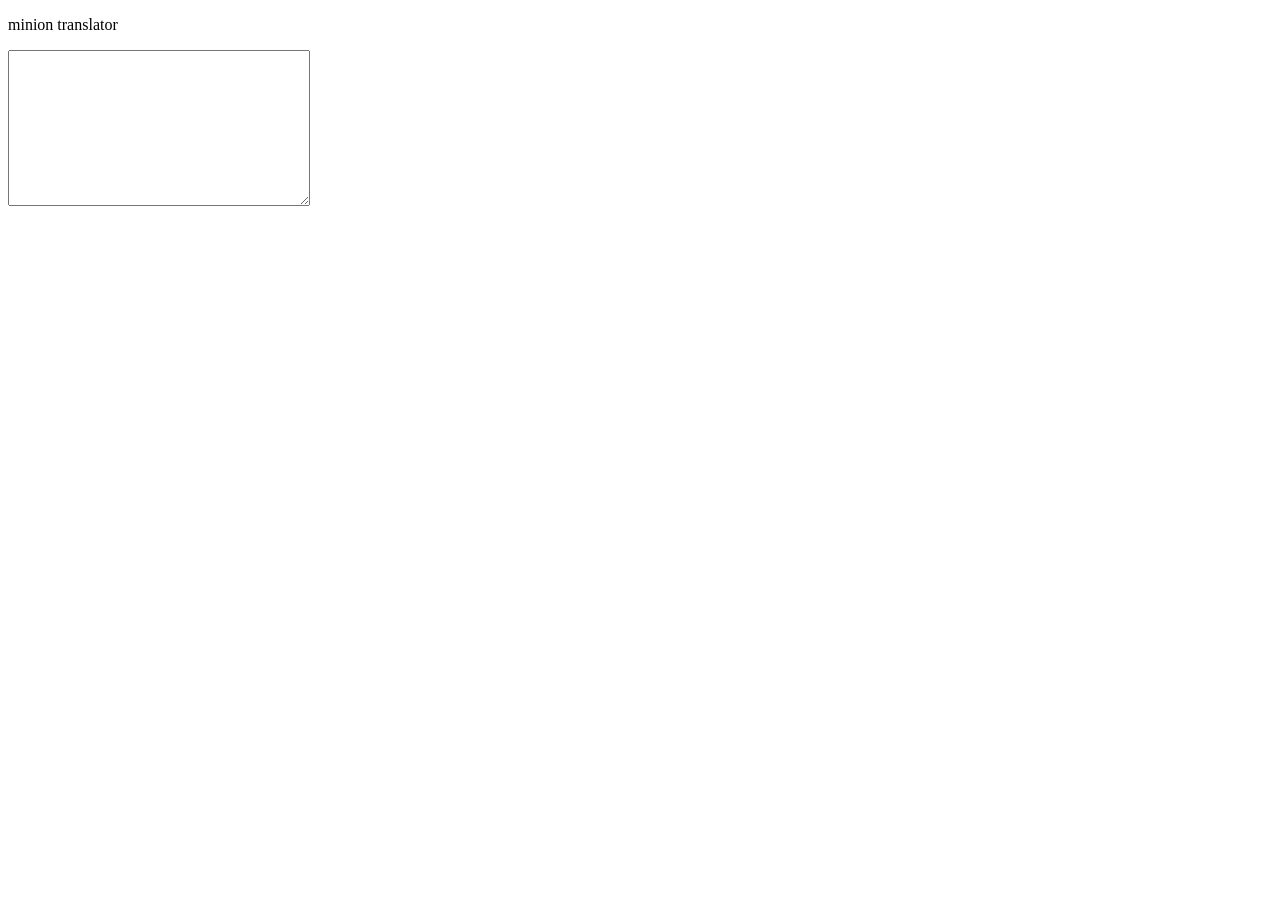
==== Minion Translator/index.html @ f9d3ff31 "intial commit" ====
<!DOCTYPE html>
<html lang="en">
<head>
    <meta charset="UTF-8">
    <meta http-equiv="X-UA-Compatible" content="IE=edge">
    <meta name="viewport" content="width=device-width, initial-scale=1.0">
    <title>Minion Translator</title>
    <script src="app.js"></script>
</head>
<body>
    <p>minion translator</p>
    <textarea name="" id="" cols="35" rows="10"></textarea>
    <script>
        console.log("Hello the script is working");
    </script>


</body>
</html>
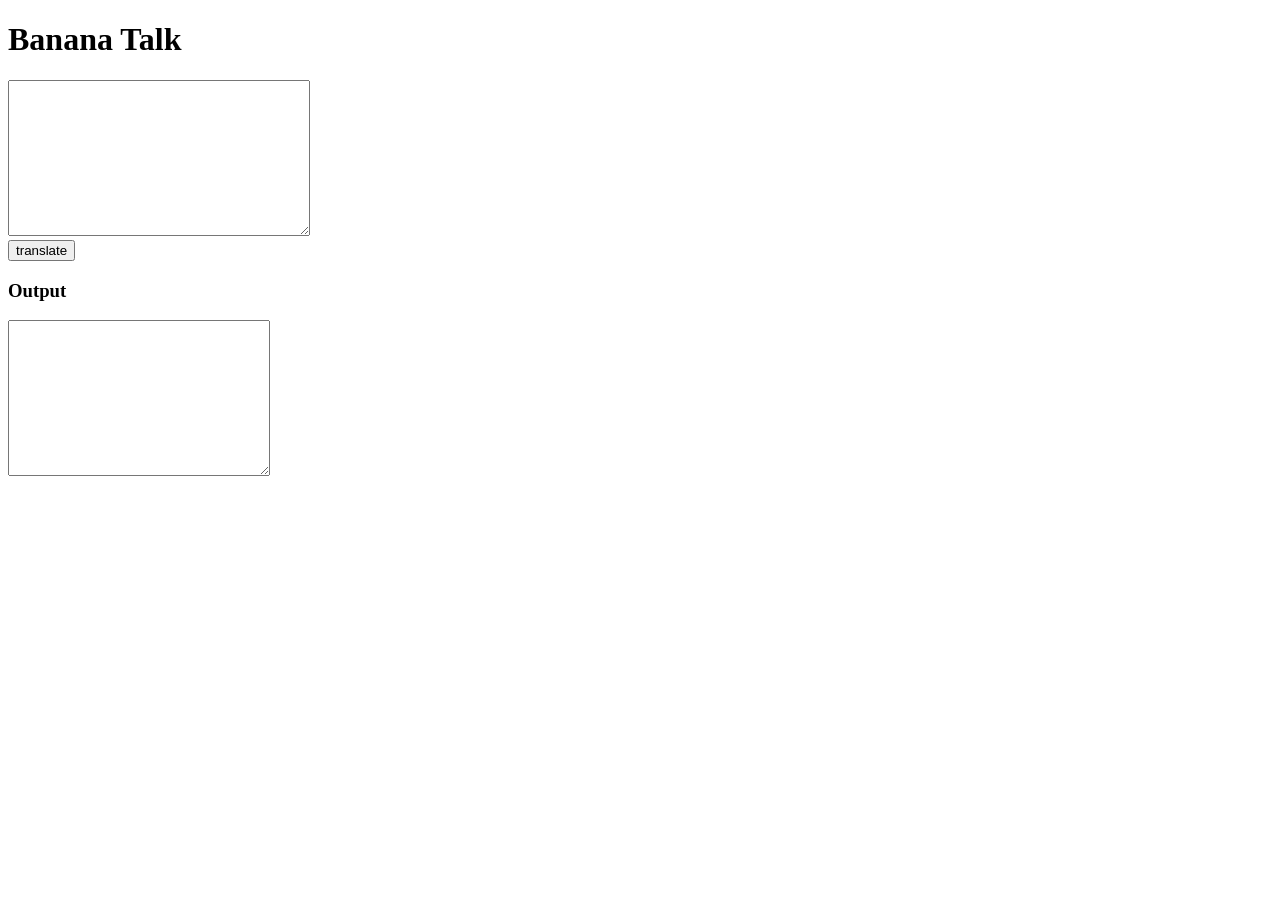
==== commit cd1aead8: "Base functions" ====
--- a/Minion Translator/index.html
+++ b/Minion Translator/index.html
@@ -5,15 +5,17 @@
     <meta http-equiv="X-UA-Compatible" content="IE=edge">
     <meta name="viewport" content="width=device-width, initial-scale=1.0">
     <title>Minion Translator</title>
-    <script src="app.js"></script>
+
 </head>
 <body>
-    <p>minion translator</p>
-    <textarea name="" id="" cols="35" rows="10"></textarea>
-    <script>
-        console.log("Hello the script is working");
-    </script>
-
-
+    <h1>Banana Talk</h1>
+    <textarea name="not translated" id="txt-translate" cols="35" rows="10"></textarea>
+    <br>
+    <button id="btn-translate">translate</button>
+    <br>
+    <h3>Output</h3>
+    <textarea name="Translated" id="txt-translated" cols="30" rows="10"></textarea>
+    <script src="app.js" type="text/javascript"></script>
+    
 </body>
 </html>
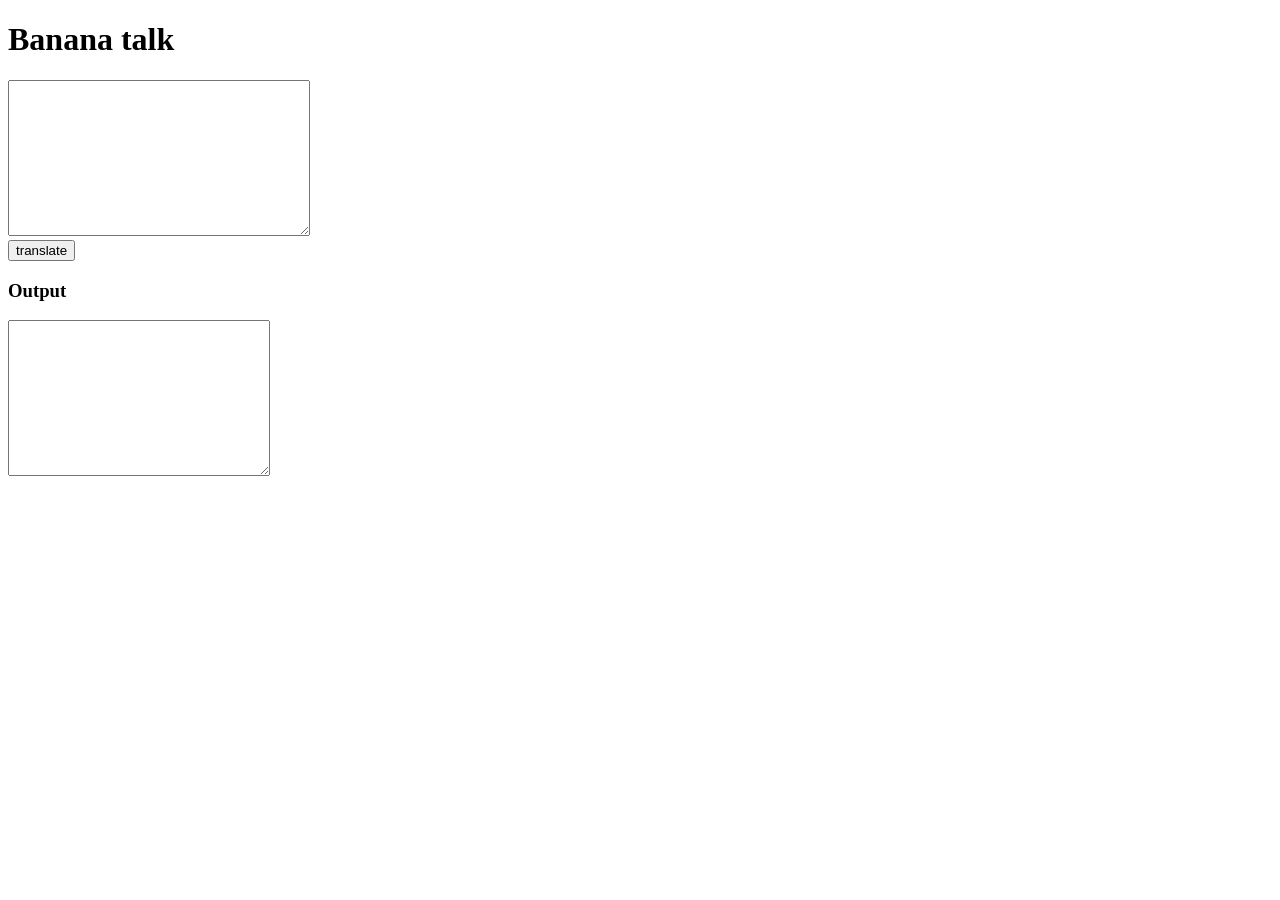
==== commit a2d36981: "Fixed Link" ====
--- a/Minion Translator/index.html
+++ b/Minion Translator/index.html
@@ -8,7 +8,7 @@
 
 </head>
 <body>
-    <h1>Banana Talk</h1>
+    <h1>Banana talk</h1>
     <textarea name="not translated" id="txt-translate" cols="35" rows="10"></textarea>
     <br>
     <button id="btn-translate">translate</button>
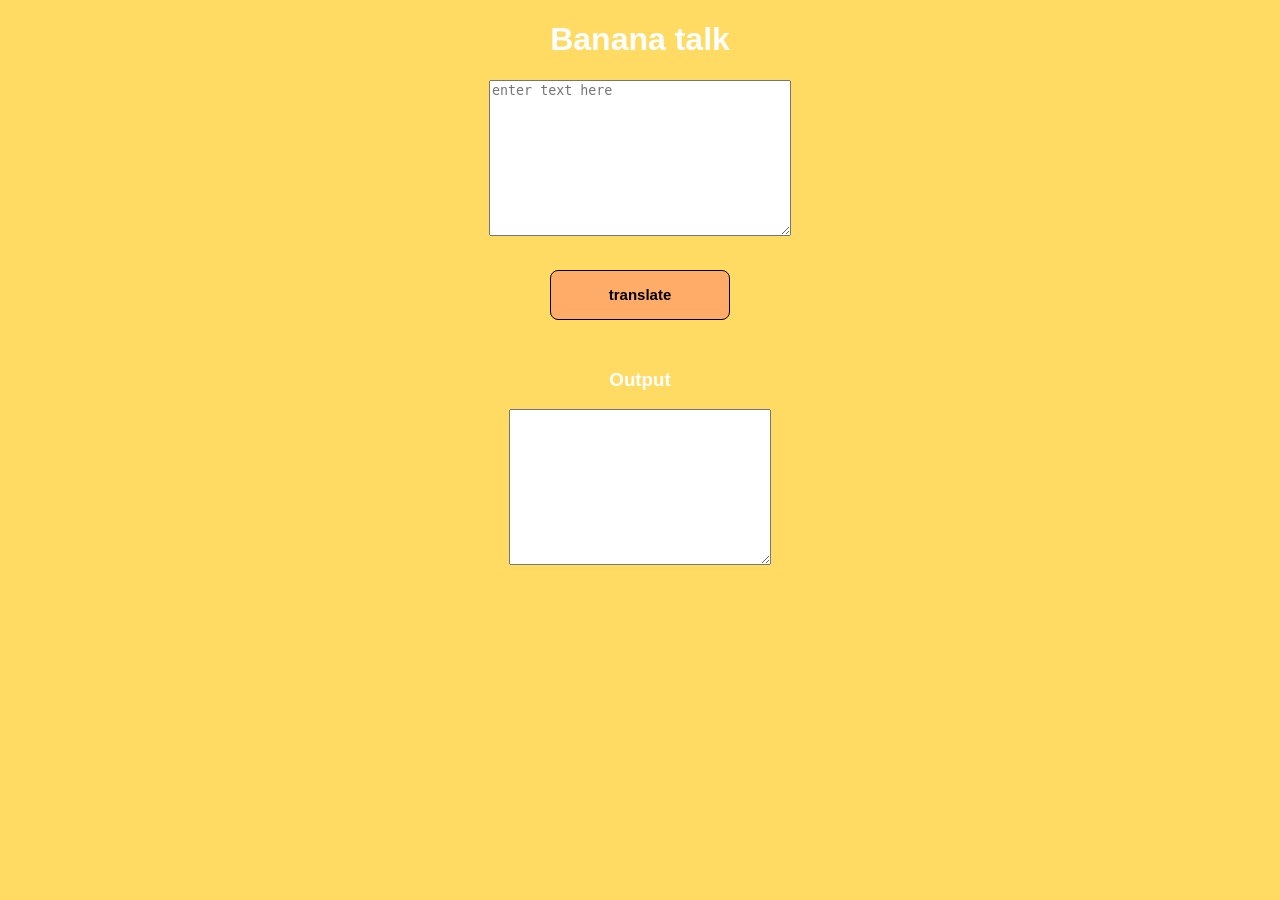
==== commit 39b25f7f: "Css done" ====
--- a/Minion Translator/index.html
+++ b/Minion Translator/index.html
@@ -5,11 +5,12 @@
     <meta http-equiv="X-UA-Compatible" content="IE=edge">
     <meta name="viewport" content="width=device-width, initial-scale=1.0">
     <title>Minion Translator</title>
+    <link rel="stylesheet" href="style.css">
 
 </head>
 <body>
     <h1>Banana talk</h1>
-    <textarea name="not translated" id="txt-translate" cols="35" rows="10"></textarea>
+    <textarea name="not translated" id="txt-translate" cols="35" rows="10" placeholder="enter text here"></textarea>
     <br>
     <button id="btn-translate">translate</button>
     <br>
--- a/Minion Translator/style.css
+++ b/Minion Translator/style.css
@@ -0,0 +1,137 @@
+@import url('https://fonts.googleapis.com/css2?family=Open+Sans:wght@300&display=swap');
+:root {
+  --primary-color: #ffac68;
+}
+body {
+  text-align: center;
+  font-family: "Roboto", sans-serif;
+  margin: 0px auto;
+  width: 100%;
+  background-color: rgb(255, 219, 100);
+  color: white;
+}
+#container {
+  width: 85%;
+  text-align: center;
+  margin: 0 auto;
+}
+
+.link {
+  text-decoration: none;
+}
+
+.list-item-inline {
+  display: inline;
+  padding: 0rem 0.3rem;
+}
+
+.navigation {
+  background-color: var(--primary-color);
+  color: white;
+  padding: 0.5rem;
+}
+.navigation .nav-brand {
+  font-weight: bold;
+  font-size: 1.5rem;
+  padding-top: 0.5rem;
+  padding-left: 1rem;
+  text-align: left;
+}
+.navigation .link {
+  color: white;
+}
+
+.navigation .nav-pills {
+  text-align: right;
+  font-size: 15px;
+  width: 100%;
+  padding: 0;
+}
+
+.navigation .link-active {
+  font-weight: bold;
+}
+
+.footer {
+  margin-top: 80px;
+  padding: 1rem;
+  text-align: center;
+}
+
+.footer .link {
+  color: var(--primary-color);
+}
+
+.footer .footer-header {
+  font-weight: bold;
+  font-size: large;
+}
+
+.footer ul {
+  padding-inline-start: 0px;
+}
+
+.question-container {
+  margin: 3rem auto;
+}
+
+.question-container p {
+  margin: 10px auto;
+}
+
+#btn-translate {
+  height: 50px;
+  width: 180px;
+  background-color: var(--primary-color);
+  outline: none;
+  border: 1px solid black;
+  margin: 30px;
+  border-radius: 0.5rem;
+  cursor: pointer;
+  font-size: 15px;
+  font-weight: bold;
+}
+
+#output {
+  font-size: 25px;
+  font-weight: bold;
+}
+
+#check {
+  height: 50px;
+  width: 180px;
+  background-color: var(--primary-color);
+  outline: none;
+  border: 1px solid black;
+  margin-top: 30px;
+  margin-bottom: 30px;
+  border-radius: 0.5rem;
+  cursor: pointer;
+  font-size: 15px;
+  font-weight: bold;
+}
+
+#calculate {
+  height: 50px;
+  width: 180px;
+  background-color: var(--primary-color);
+  outline: none;
+  border: 1px solid black;
+  margin-top: 30px;
+  margin-bottom: 30px;
+  border-radius: 0.5rem;
+  cursor: pointer;
+  font-size: 15px;
+  font-weight: bold;
+}
+
+.input-style {
+  display: block;
+  margin: 0.5rem auto;
+  height: 30px;
+  padding: 0.5rem;
+  width: 200px;
+  border: 2px solid black;
+  border-radius: 0.5rem;
+  outline: none;
+}
